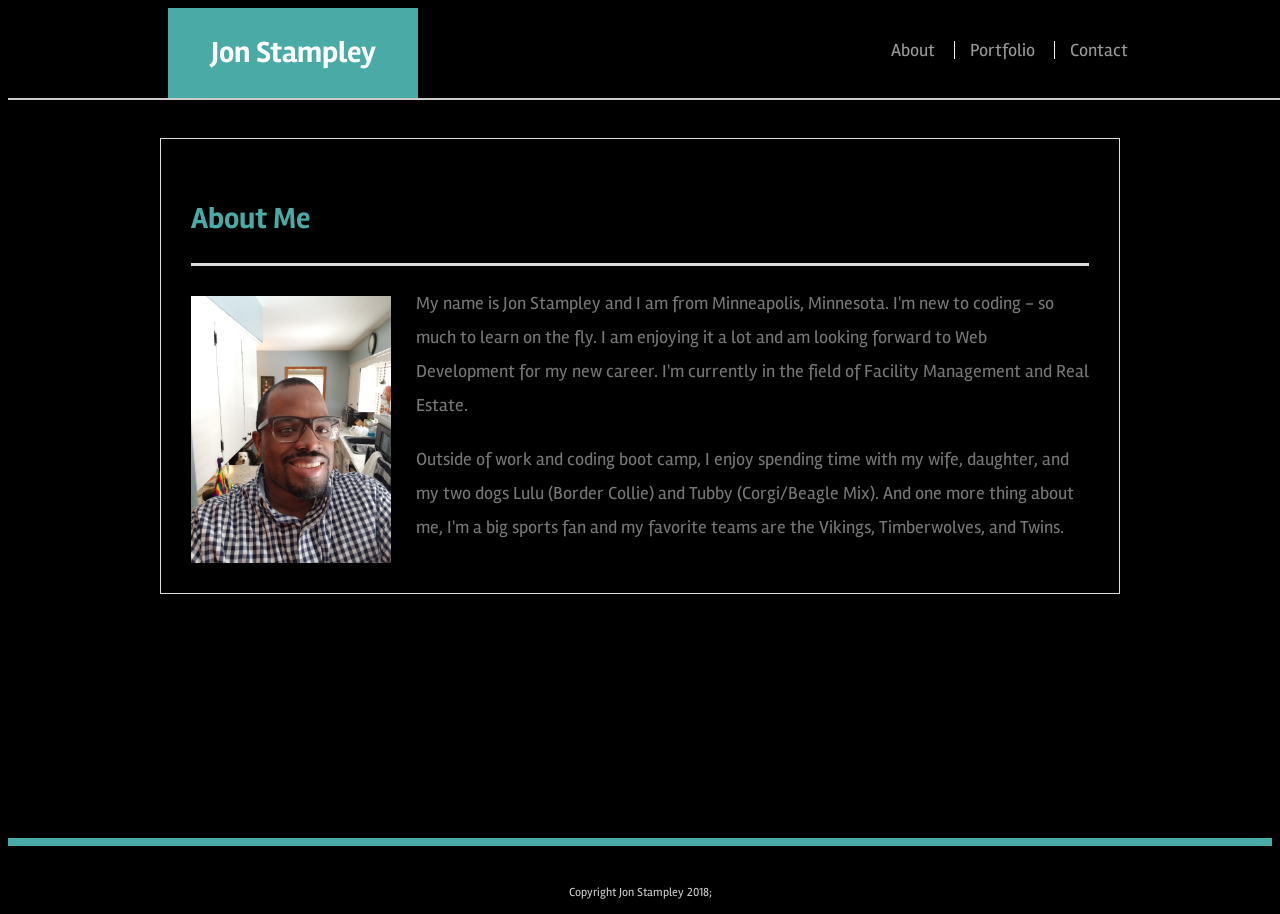
==== index.html @ 2c97bf14 "first commit" ====
<!DOCTYPE Html>
<html lang="en-us">
<head>

    <title>About Me | Jon Stampley</title>
    <link href="https://fonts.googleapis.com/css?family=Rambla" rel="stylesheet">
    <link rel="stylesheet" type="text/css" href="assets/css/style.css">
</head>

<body>

    <header id="duplicate">
        <div class="container">
            <a href="index.html" id="logo">Jon Stampley</a>
            <nav>
                <a href="index.html">About</a>
                <a href="portfolio.html">Portfolio</a>
                <a href="contact.html">Contact</a>
            </nav>
        </div>
    </header>

    <div id="main-container" class="container">
        <section class="main-section">
            <h1>About Me</h1>

            <img src="assets/images/Jon.jpg" class="auth-image" alt="Jon Stampley">
    

            <p>My name is Jon Stampley and I am from Minneapolis, Minnesota.  I'm new to coding - so much to learn on the fly. I am enjoying it a lot and am looking forward to Web Development for my new career.  I'm currently in the field of Facility Management and Real Estate.</p>
            <p>Outside of work and coding boot camp, I enjoy spending time with my wife, daughter, and my two dogs Lulu (Border Collie) and Tubby (Corgi/Beagle Mix).  And one more thing about me, I'm a big sports fan and my favorite teams are the Vikings, Timberwolves, and Twins.</p>

        </section>
    </div>

    <footer>
        <div class="container">
            Copyright Jon Stampley 2018;
        </div>
    </footer>
</body>

</html>
---- assets/css/style.css ----
body {
	font-family: 'Rambla', sans-serif;
	font-size: 18px;
	line-height: 34px;
	color: #777;
	background: url("../images/concrete_seamless.png");
	background: black;
}

* {
	box-sizing: border-box;
}


.container {
	width: 100%;
	max-width: 960px;
	margin: 0 auto;
	clear: both;
}

h1,
h2,
h3,
p {
	margin-bottom: 20px;
}

p:last-child {
	margin-bottom: 0;
}
  
h1,
h2,
h3 {
	font-family: 'Rambla', sans-serif;
	font-weight: 700;
	color: #4aaaa5;
}

h1 {
	padding-bottom: 20px;
	font-size: 30px;
	line-height: 49px;
	border-bottom: 3px solid #ddd;
}
  
h2,
h3 {
	font-size: 22px;
}

#duplicate {
	position: fixed;
	z-index: 99;
	width: 100%;
	margin: 0 0 30px;
	overflow: auto;
	color: #fff;
	background: black;
	border-bottom: 2px solid #ccc;
  
}

#logo {
	float: left;
	width: 250px;
	height: 90px;
	font-family: 'Rambla', sans-serif;
	font-size: 30px;
	font-weight: 700;
	line-height: 90px;
	color: #fff;
	text-align: center;
	text-decoration: none;
	background: #4aaaa5;
}

nav {
	float: right;
	margin-top: 25px;
}
  
nav a {
	display: inline-block;
	padding-left: 15px;
	margin-left: 15px;
	line-height: 18px;
	color: #999;
	text-decoration: none;
	border-left: 1px solid #efefef;
}

nav a:first-child {
	border-left: 0 none;
  }

  
  footer {
	padding: 30px 0;
	clear: both;
	font-size: 12px;
	color: #fff;
	color: #ccc;
	text-align: center;
	background: black;
	border-top: 8px solid #4aaaa5;
	height: 50px;
  }

  
  h3, h2 {
	padding-bottom: 20px;
	margin-bottom: 15px;
	line-height: 22px;
	border-bottom: 2px solid #eee;
  }

  
  #main-container {
	padding-top: 130px;
	min-height: calc(100vh - 70px);
  }

  
  .main-section {
	float: left;
	width: 100%;
	max-width: 960px;
	padding: 30px;
	margin: 0 0 40px;
	background: black;
	border: 1px solid #ddd;
  }

  
  .work {
	position: relative;
	float: left;
	width: 274px;
	margin: 20px 0 25px;
	overflow: auto;
  }
  
  .work:nth-child(even) {
	margin-right: 40px;
  }
  
  .work img {
	width: 100%;
	border: 0 none;
	opacity: 0.8;
  }
  
  .work h3 {
	position: absolute;
	bottom: 20px;
	width: 100%;
	padding: 15px;
	margin-bottom: 0;
	font-weight: 300;
	line-height: 30px;
	color: #fff;
	text-align: center;
	background: #4aaaa5;
	border-bottom: 0;
  }
  
  .auth-image {
	float: left;
	width: 200px;
	height: auto;
	margin-top: 10px;
	margin-right: 25px;
  }

  

  #contact-form ul {
	margin-bottom: 20px;
  }
  
  #contact-form li {
	margin-bottom: 10px;
  }
  
  label,
  input[type=text],
  input[type=email],
  textarea {
	display: block;
	width: 100%;
  }
  
  input[type=text],
  input[type=email],
  textarea {
	height: 35px;
	padding: 0 10px;
	font-size: 14px;
	font-family: 'Rambla', sans-serif;
	border: 1px solid #ddd;
  }
  
  textarea {
	height: 200px;
  }
  
  input[type=submit] {
	padding: 10px 30px;
	font-size: 18px;
	font-family: 'Rambla', sans-serif;
	color: #fff;
	cursor: pointer;
	background: #4aaaa5;
	border: 0 none;
  }
  

	.section {
		clear: both;
		padding: 0px;
		margin: 0px;
	}
	
	@media screen and (min-width: 980px) {

	}

	@media screen and (min-width: 768px) {

	}

	@media screen and (min-width: 640px) {
		position: static;

	}

	/*  SECTIONS  */
.section {
	clear: both;
	padding: 0px;
	margin: 0px;
}

/*  COLUMN SETUP  */
.col {
	display: block;
	float:left;
	margin: 1% 0 1% 1.6%;
}
.col:first-child { margin-left: 0; }

/*  GROUPING  */
.group:before,
.group:after { content:""; display:table; }
.group:after { clear:both;}
.group { zoom:1; /* For IE 6/7 */ }
/*  GRID OF TWELVE  */
.span_12_of_12 {
	width: 100%;
}

.span_11_of_12 {
  	width: 91.53%;
}
.span_10_of_12 {
  	width: 83.06%;
}

.span_9_of_12 {
  	width: 74.6%;
}

.span_8_of_12 {
  	width: 66.13%;
}

.span_7_of_12 {
  	width: 57.66%;
}

.span_6_of_12 {
  	width: 49.2%;
}

.span_5_of_12 {
  	width: 40.73%;
}

.span_4_of_12 {
  	width: 32.26%;
}

.span_3_of_12 {
  	width: 23.8%;
}

.span_2_of_12 {
  	width: 15.33%;
}

.span_1_of_12 {
  	width: 6.866%;
}

/*  GO FULL WIDTH BELOW 480 PIXELS */
@media only screen and (max-width: 480px) {
	.col {  margin: 1% 0 1% 0%; }
    
    .span_1_of_12, .span_2_of_12, .span_3_of_12, .span_4_of_12, .span_5_of_12, .span_6_of_12, .span_7_of_12, .span_8_of_12, .span_9_of_12, .span_10_of_12, .span_11_of_12, .span_12_of_12 {
	width: 100%; 
	}
}
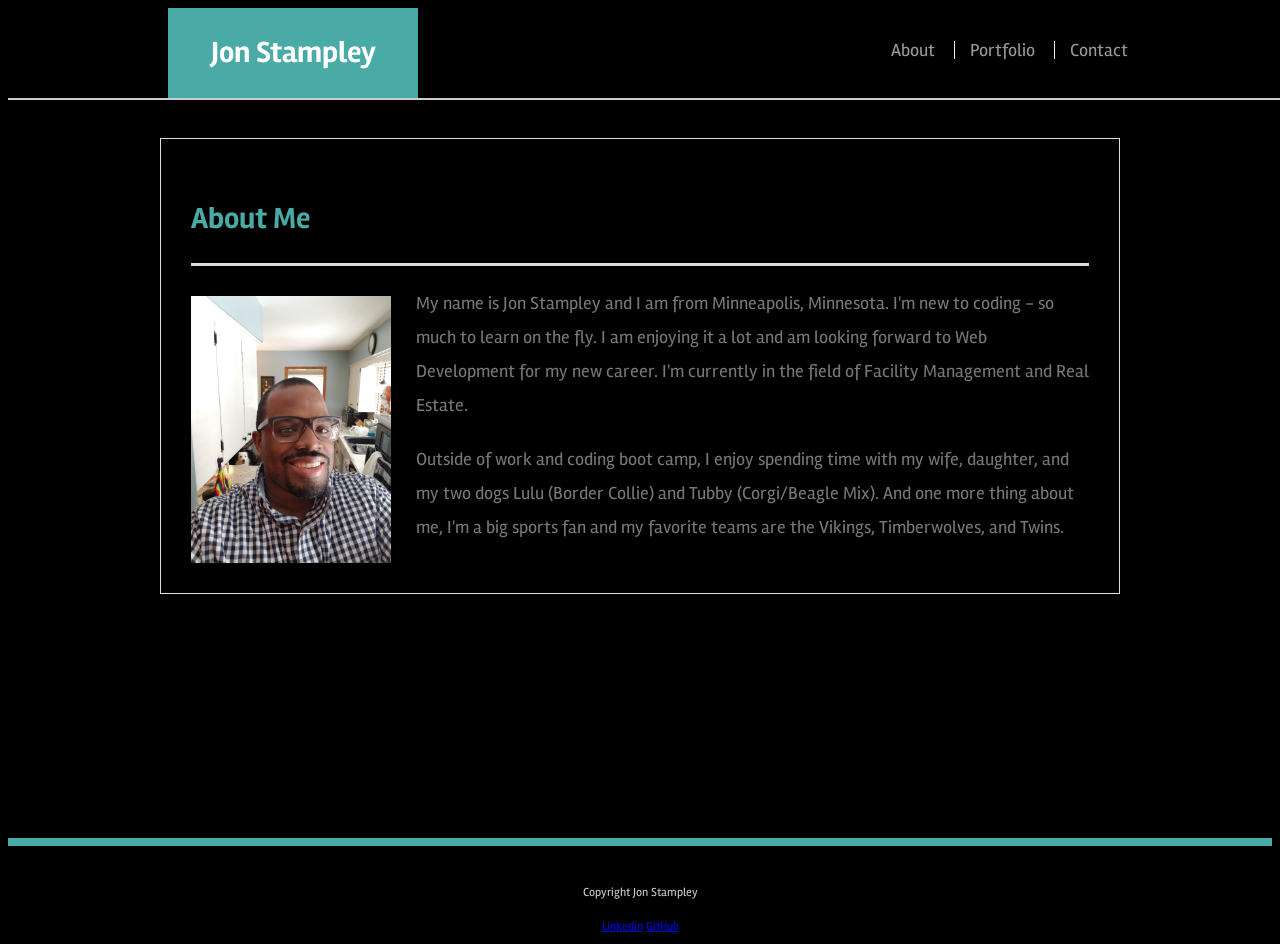
==== commit aee203d9: "Add files via upload" ====
--- a/index.html
+++ b/index.html
@@ -1,43 +1,45 @@
-<!DOCTYPE Html>
-<html lang="en-us">
-<head>
-
-    <title>About Me | Jon Stampley</title>
-    <link href="https://fonts.googleapis.com/css?family=Rambla" rel="stylesheet">
-    <link rel="stylesheet" type="text/css" href="assets/css/style.css">
-</head>
-
-<body>
-
-    <header id="duplicate">
-        <div class="container">
-            <a href="index.html" id="logo">Jon Stampley</a>
-            <nav>
-                <a href="index.html">About</a>
-                <a href="portfolio.html">Portfolio</a>
-                <a href="contact.html">Contact</a>
-            </nav>
-        </div>
-    </header>
-
-    <div id="main-container" class="container">
-        <section class="main-section">
-            <h1>About Me</h1>
-
-            <img src="assets/images/Jon.jpg" class="auth-image" alt="Jon Stampley">
-    
-
-            <p>My name is Jon Stampley and I am from Minneapolis, Minnesota.  I'm new to coding - so much to learn on the fly. I am enjoying it a lot and am looking forward to Web Development for my new career.  I'm currently in the field of Facility Management and Real Estate.</p>
-            <p>Outside of work and coding boot camp, I enjoy spending time with my wife, daughter, and my two dogs Lulu (Border Collie) and Tubby (Corgi/Beagle Mix).  And one more thing about me, I'm a big sports fan and my favorite teams are the Vikings, Timberwolves, and Twins.</p>
-
-        </section>
-    </div>
-
-    <footer>
-        <div class="container">
-            Copyright Jon Stampley 2018;
-        </div>
-    </footer>
-</body>
-
+<!DOCTYPE Html>
+<html lang="en-us">
+<head>
+
+    <title>About Me | Jon Stampley</title>
+    <link href="https://fonts.googleapis.com/css?family=Rambla" rel="stylesheet">
+    <link rel="stylesheet" type="text/css" href="assets/css/style.css">
+</head>
+
+<body>
+
+    <header id="duplicate">
+        <div class="container">
+            <a href="index.html" id="logo">Jon Stampley</a>
+            <nav>
+                <a href="index.html">About</a>
+                <a href="portfolio.html">Portfolio</a>
+                <a href="contact.html">Contact</a>
+            </nav>
+        </div>
+    </header>
+
+    <div id="main-container" class="container">
+        <section class="main-section">
+            <h1>About Me</h1>
+
+            <img src="assets/images/Jon.jpg" class="auth-image" alt="Jon Stampley">
+    
+
+            <p>My name is Jon Stampley and I am from Minneapolis, Minnesota.  I'm new to coding - so much to learn on the fly. I am enjoying it a lot and am looking forward to Web Development for my new career.  I'm currently in the field of Facility Management and Real Estate.</p>
+            <p>Outside of work and coding boot camp, I enjoy spending time with my wife, daughter, and my two dogs Lulu (Border Collie) and Tubby (Corgi/Beagle Mix).  And one more thing about me, I'm a big sports fan and my favorite teams are the Vikings, Timberwolves, and Twins.</p>
+
+        </section>
+    </div>
+
+    <footer>
+        <div class="container">
+            Copyright Jon Stampley
+        </div>
+        <a target="_blank" href="https://www.linkedin.com/in/jon-stampley-220130160"><span class="fab-fa-linkedin.fa-2x"></span>Linkedin</a>
+        <a target="_blank" href="https://github.com/JonDH31/jonstampley.github.io"><span class="fa-fa-github.fa-2x"></span>GitHub</a>
+    </footer>
+</body>
+
 </html>
--- a/assets/css/style.css
+++ b/assets/css/style.css
@@ -1,314 +1,314 @@
-body {
-	font-family: 'Rambla', sans-serif;
-	font-size: 18px;
-	line-height: 34px;
-	color: #777;
-	background: url("../images/concrete_seamless.png");
-	background: black;
-}
-
-* {
-	box-sizing: border-box;
-}
-
-
-.container {
-	width: 100%;
-	max-width: 960px;
-	margin: 0 auto;
-	clear: both;
-}
-
-h1,
-h2,
-h3,
-p {
-	margin-bottom: 20px;
-}
-
-p:last-child {
-	margin-bottom: 0;
-}
-  
-h1,
-h2,
-h3 {
-	font-family: 'Rambla', sans-serif;
-	font-weight: 700;
-	color: #4aaaa5;
-}
-
-h1 {
-	padding-bottom: 20px;
-	font-size: 30px;
-	line-height: 49px;
-	border-bottom: 3px solid #ddd;
-}
-  
-h2,
-h3 {
-	font-size: 22px;
-}
-
-#duplicate {
-	position: fixed;
-	z-index: 99;
-	width: 100%;
-	margin: 0 0 30px;
-	overflow: auto;
-	color: #fff;
-	background: black;
-	border-bottom: 2px solid #ccc;
-  
-}
-
-#logo {
-	float: left;
-	width: 250px;
-	height: 90px;
-	font-family: 'Rambla', sans-serif;
-	font-size: 30px;
-	font-weight: 700;
-	line-height: 90px;
-	color: #fff;
-	text-align: center;
-	text-decoration: none;
-	background: #4aaaa5;
-}
-
-nav {
-	float: right;
-	margin-top: 25px;
-}
-  
-nav a {
-	display: inline-block;
-	padding-left: 15px;
-	margin-left: 15px;
-	line-height: 18px;
-	color: #999;
-	text-decoration: none;
-	border-left: 1px solid #efefef;
-}
-
-nav a:first-child {
-	border-left: 0 none;
-  }
-
-  
-  footer {
-	padding: 30px 0;
-	clear: both;
-	font-size: 12px;
-	color: #fff;
-	color: #ccc;
-	text-align: center;
-	background: black;
-	border-top: 8px solid #4aaaa5;
-	height: 50px;
-  }
-
-  
-  h3, h2 {
-	padding-bottom: 20px;
-	margin-bottom: 15px;
-	line-height: 22px;
-	border-bottom: 2px solid #eee;
-  }
-
-  
-  #main-container {
-	padding-top: 130px;
-	min-height: calc(100vh - 70px);
-  }
-
-  
-  .main-section {
-	float: left;
-	width: 100%;
-	max-width: 960px;
-	padding: 30px;
-	margin: 0 0 40px;
-	background: black;
-	border: 1px solid #ddd;
-  }
-
-  
-  .work {
-	position: relative;
-	float: left;
-	width: 274px;
-	margin: 20px 0 25px;
-	overflow: auto;
-  }
-  
-  .work:nth-child(even) {
-	margin-right: 40px;
-  }
-  
-  .work img {
-	width: 100%;
-	border: 0 none;
-	opacity: 0.8;
-  }
-  
-  .work h3 {
-	position: absolute;
-	bottom: 20px;
-	width: 100%;
-	padding: 15px;
-	margin-bottom: 0;
-	font-weight: 300;
-	line-height: 30px;
-	color: #fff;
-	text-align: center;
-	background: #4aaaa5;
-	border-bottom: 0;
-  }
-  
-  .auth-image {
-	float: left;
-	width: 200px;
-	height: auto;
-	margin-top: 10px;
-	margin-right: 25px;
-  }
-
-  
-
-  #contact-form ul {
-	margin-bottom: 20px;
-  }
-  
-  #contact-form li {
-	margin-bottom: 10px;
-  }
-  
-  label,
-  input[type=text],
-  input[type=email],
-  textarea {
-	display: block;
-	width: 100%;
-  }
-  
-  input[type=text],
-  input[type=email],
-  textarea {
-	height: 35px;
-	padding: 0 10px;
-	font-size: 14px;
-	font-family: 'Rambla', sans-serif;
-	border: 1px solid #ddd;
-  }
-  
-  textarea {
-	height: 200px;
-  }
-  
-  input[type=submit] {
-	padding: 10px 30px;
-	font-size: 18px;
-	font-family: 'Rambla', sans-serif;
-	color: #fff;
-	cursor: pointer;
-	background: #4aaaa5;
-	border: 0 none;
-  }
-  
-
-	.section {
-		clear: both;
-		padding: 0px;
-		margin: 0px;
-	}
-	
-	@media screen and (min-width: 980px) {
-
-	}
-
-	@media screen and (min-width: 768px) {
-
-	}
-
-	@media screen and (min-width: 640px) {
-		position: static;
-
-	}
-
-	/*  SECTIONS  */
-.section {
-	clear: both;
-	padding: 0px;
-	margin: 0px;
-}
-
-/*  COLUMN SETUP  */
-.col {
-	display: block;
-	float:left;
-	margin: 1% 0 1% 1.6%;
-}
-.col:first-child { margin-left: 0; }
-
-/*  GROUPING  */
-.group:before,
-.group:after { content:""; display:table; }
-.group:after { clear:both;}
-.group { zoom:1; /* For IE 6/7 */ }
-/*  GRID OF TWELVE  */
-.span_12_of_12 {
-	width: 100%;
-}
-
-.span_11_of_12 {
-  	width: 91.53%;
-}
-.span_10_of_12 {
-  	width: 83.06%;
-}
-
-.span_9_of_12 {
-  	width: 74.6%;
-}
-
-.span_8_of_12 {
-  	width: 66.13%;
-}
-
-.span_7_of_12 {
-  	width: 57.66%;
-}
-
-.span_6_of_12 {
-  	width: 49.2%;
-}
-
-.span_5_of_12 {
-  	width: 40.73%;
-}
-
-.span_4_of_12 {
-  	width: 32.26%;
-}
-
-.span_3_of_12 {
-  	width: 23.8%;
-}
-
-.span_2_of_12 {
-  	width: 15.33%;
-}
-
-.span_1_of_12 {
-  	width: 6.866%;
-}
-
-/*  GO FULL WIDTH BELOW 480 PIXELS */
-@media only screen and (max-width: 480px) {
-	.col {  margin: 1% 0 1% 0%; }
-    
-    .span_1_of_12, .span_2_of_12, .span_3_of_12, .span_4_of_12, .span_5_of_12, .span_6_of_12, .span_7_of_12, .span_8_of_12, .span_9_of_12, .span_10_of_12, .span_11_of_12, .span_12_of_12 {
-	width: 100%; 
-	}
+body {
+	font-family: 'Rambla', sans-serif;
+	font-size: 18px;
+	line-height: 34px;
+	color: #777;
+	background: url("../images/concrete_seamless.png");
+	background: black;
+}
+
+* {
+	box-sizing: border-box;
+}
+
+
+.container {
+	width: 100%;
+	max-width: 960px;
+	margin: 0 auto;
+	clear: both;
+}
+
+h1,
+h2,
+h3,
+p {
+	margin-bottom: 20px;
+}
+
+p:last-child {
+	margin-bottom: 0;
+}
+  
+h1,
+h2,
+h3 {
+	font-family: 'Rambla', sans-serif;
+	font-weight: 700;
+	color: #4aaaa5;
+}
+
+h1 {
+	padding-bottom: 20px;
+	font-size: 30px;
+	line-height: 49px;
+	border-bottom: 3px solid #ddd;
+}
+  
+h2,
+h3 {
+	font-size: 22px;
+}
+
+#duplicate {
+	position: fixed;
+	z-index: 99;
+	width: 100%;
+	margin: 0 0 30px;
+	overflow: auto;
+	color: #fff;
+	background: black;
+	border-bottom: 2px solid #ccc;
+  
+}
+
+#logo {
+	float: left;
+	width: 250px;
+	height: 90px;
+	font-family: 'Rambla', sans-serif;
+	font-size: 30px;
+	font-weight: 700;
+	line-height: 90px;
+	color: #fff;
+	text-align: center;
+	text-decoration: none;
+	background: #4aaaa5;
+}
+
+nav {
+	float: right;
+	margin-top: 25px;
+}
+  
+nav a {
+	display: inline-block;
+	padding-left: 15px;
+	margin-left: 15px;
+	line-height: 18px;
+	color: #999;
+	text-decoration: none;
+	border-left: 1px solid #efefef;
+}
+
+nav a:first-child {
+	border-left: 0 none;
+  }
+
+  
+  footer {
+	padding: 30px 0;
+	clear: both;
+	font-size: 12px;
+	color: #fff;
+	color: #ccc;
+	text-align: center;
+	background: black;
+	border-top: 8px solid #4aaaa5;
+	height: 50px;
+  }
+
+  
+  h3, h2 {
+	padding-bottom: 20px;
+	margin-bottom: 15px;
+	line-height: 22px;
+	border-bottom: 2px solid #eee;
+  }
+
+  
+  #main-container {
+	padding-top: 130px;
+	min-height: calc(100vh - 70px);
+  }
+
+  
+  .main-section {
+	float: left;
+	width: 100%;
+	max-width: 960px;
+	padding: 30px;
+	margin: 0 0 40px;
+	background: black;
+	border: 1px solid #ddd;
+  }
+
+  
+  .work {
+	position: relative;
+	float: left;
+	width: 274px;
+	margin: 20px 0 25px;
+	overflow: auto;
+  }
+  
+  .work:nth-child(even) {
+	margin-right: 40px;
+  }
+  
+  .work img {
+	width: 100%;
+	border: 0 none;
+	opacity: 0.8;
+  }
+  
+  .work h3 {
+	position: absolute;
+	bottom: 20px;
+	width: 100%;
+	padding: 15px;
+	margin-bottom: 0;
+	font-weight: 300;
+	line-height: 30px;
+	color: #fff;
+	text-align: center;
+	background: #4aaaa5;
+	border-bottom: 0;
+  }
+  
+  .auth-image {
+	float: left;
+	width: 200px;
+	height: auto;
+	margin-top: 10px;
+	margin-right: 25px;
+  }
+
+  
+
+  #contact-form ul {
+	margin-bottom: 20px;
+  }
+  
+  #contact-form li {
+	margin-bottom: 10px;
+  }
+  
+  label,
+  input[type=text],
+  input[type=email],
+  textarea {
+	display: block;
+	width: 100%;
+  }
+  
+  input[type=text],
+  input[type=email],
+  textarea {
+	height: 35px;
+	padding: 0 10px;
+	font-size: 14px;
+	font-family: 'Rambla', sans-serif;
+	border: 1px solid #ddd;
+  }
+  
+  textarea {
+	height: 200px;
+  }
+  
+  input[type=submit] {
+	padding: 10px 30px;
+	font-size: 18px;
+	font-family: 'Rambla', sans-serif;
+	color: #fff;
+	cursor: pointer;
+	background: #4aaaa5;
+	border: 0 none;
+  }
+  
+
+	.section {
+		clear: both;
+		padding: 0px;
+		margin: 0px;
+	}
+	
+	@media screen and (min-width: 980px) {
+
+	}
+
+	@media screen and (min-width: 768px) {
+
+	}
+
+	@media screen and (min-width: 640px) {
+		position: static;
+
+	}
+
+	/*  SECTIONS  */
+.section {
+	clear: both;
+	padding: 0px;
+	margin: 0px;
+}
+
+/*  COLUMN SETUP  */
+.col {
+	display: block;
+	float:left;
+	margin: 1% 0 1% 1.6%;
+}
+.col:first-child { margin-left: 0; }
+
+/*  GROUPING  */
+.group:before,
+.group:after { content:""; display:table; }
+.group:after { clear:both;}
+.group { zoom:1; /* For IE 6/7 */ }
+/*  GRID OF TWELVE  */
+.span_12_of_12 {
+	width: 100%;
+}
+
+.span_11_of_12 {
+  	width: 91.53%;
+}
+.span_10_of_12 {
+  	width: 83.06%;
+}
+
+.span_9_of_12 {
+  	width: 74.6%;
+}
+
+.span_8_of_12 {
+  	width: 66.13%;
+}
+
+.span_7_of_12 {
+  	width: 57.66%;
+}
+
+.span_6_of_12 {
+  	width: 49.2%;
+}
+
+.span_5_of_12 {
+  	width: 40.73%;
+}
+
+.span_4_of_12 {
+  	width: 32.26%;
+}
+
+.span_3_of_12 {
+  	width: 23.8%;
+}
+
+.span_2_of_12 {
+  	width: 15.33%;
+}
+
+.span_1_of_12 {
+  	width: 6.866%;
+}
+
+/*  GO FULL WIDTH BELOW 480 PIXELS */
+@media only screen and (max-width: 480px) {
+	.col {  margin: 1% 0 1% 0%; }
+    
+    .span_1_of_12, .span_2_of_12, .span_3_of_12, .span_4_of_12, .span_5_of_12, .span_6_of_12, .span_7_of_12, .span_8_of_12, .span_9_of_12, .span_10_of_12, .span_11_of_12, .span_12_of_12 {
+	width: 100%; 
+	}
 }
